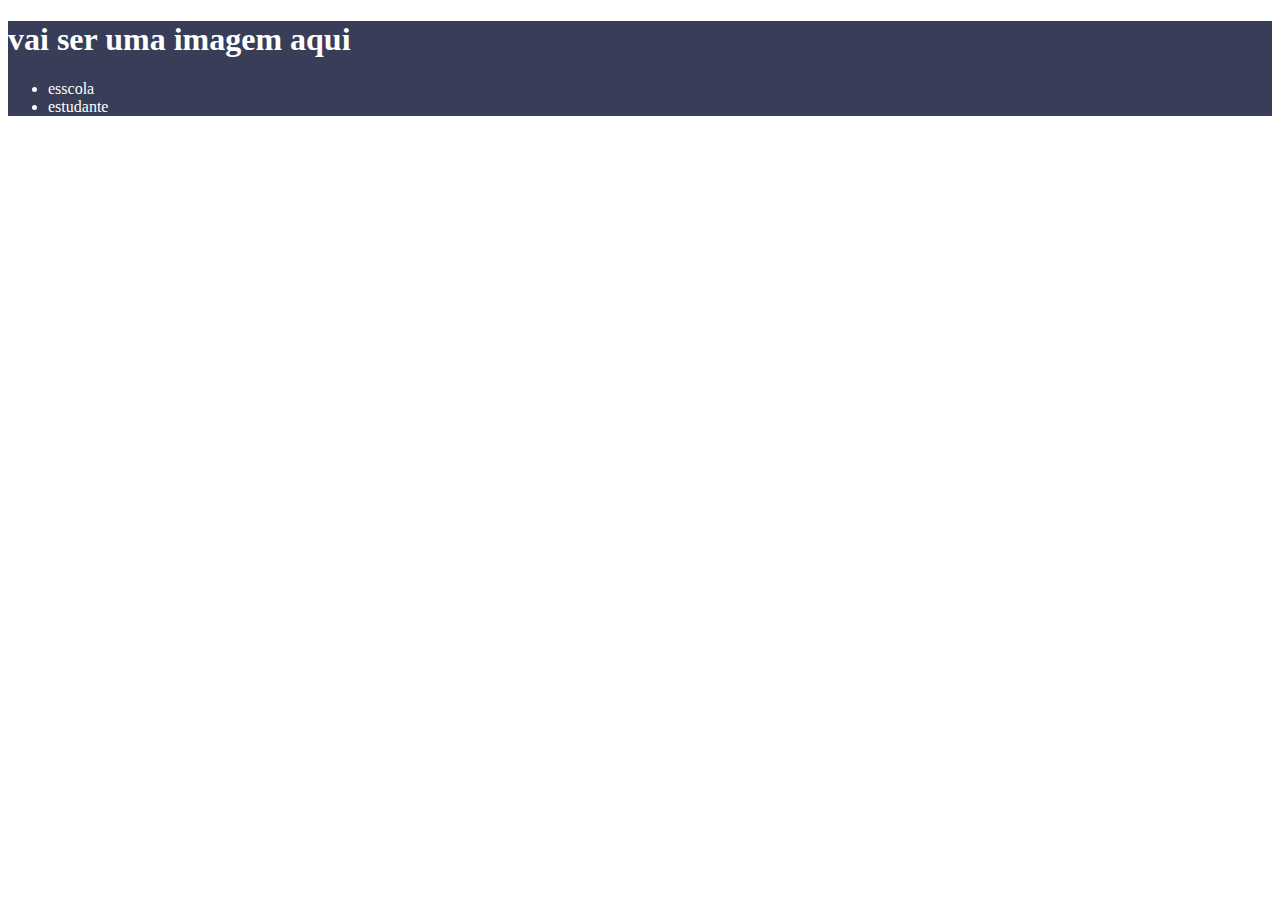
==== index.html @ a76c35d0 "Add files via upload" ====
<!DOCTYPE html>
<html lang="en">
<head>
    <meta charset="UTF-8">
    <meta http-equiv="X-UA-Compatible" content="IE=edge">
    <meta name="viewport" content="width=device-width, initial-scale=1.0">
    <title>Document</title>
    <link rel="stylesheet" href="style.css">
</head>
<body>
<header><h1>vai ser uma imagem aqui</h1>
    <ul>
        <li>esscola</li>
        <li>estudante
        </li>
    </ul>
</header>
    
</body>
</html>
---- style.css ----
header{background-color: #383d58; color:#ffffff;}
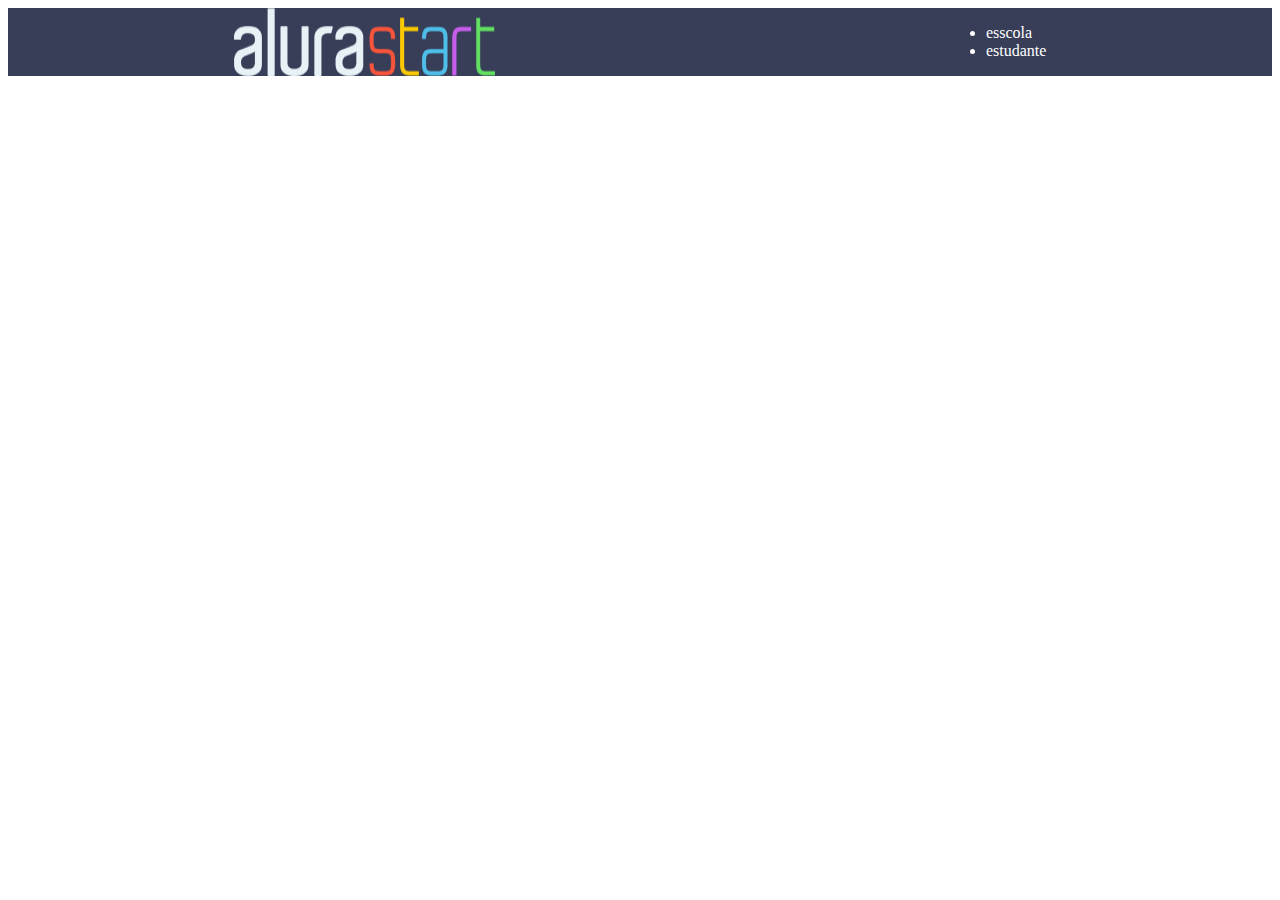
==== commit 1a29008a: "Add files via upload" ====
--- a/index.html
+++ b/index.html
@@ -8,10 +8,11 @@
     <link rel="stylesheet" href="style.css">
 </head>
 <body>
-<header><h1>vai ser uma imagem aqui</h1>
+<header class="cabecalho"> 
+    <img class="cabecalho imagem" src="alurastart logo 1.png" alt="logo da alura">
     <ul>
-        <li>esscola</li>
-        <li>estudante
+        <li class="cabecalho-lista-item">esscola</li>
+        <li class="cabecalho-lista-item">estudante
         </li>
     </ul>
 </header>
--- a/style.css
+++ b/style.css
@@ -1 +1,10 @@
-header{background-color: #383d58; color:#ffffff;}+.cabecalho{
+    background-color: #383d58;
+     color:#ffffff;
+     display: flex;
+     justify-content: space-around;
+
+     .cabecalho-imagem{
+        width: 20%;
+
+     }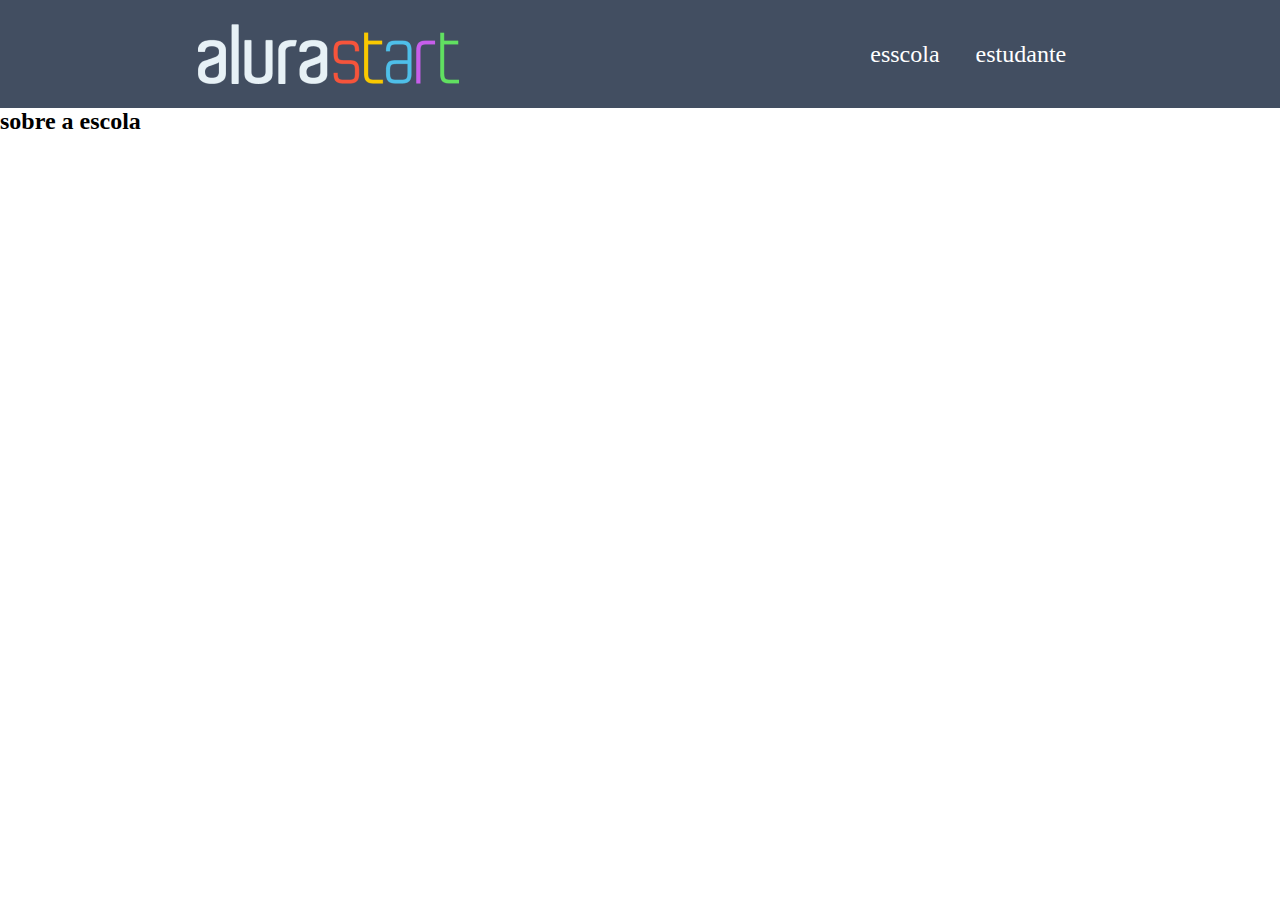
==== commit 265785b9: "Add files via upload" ====
--- a/index.html
+++ b/index.html
@@ -9,13 +9,17 @@
 </head>
 <body>
 <header class="cabecalho"> 
-    <img class="cabecalho imagem" src="alurastart logo 1.png" alt="logo da alura">
+    <img class="cabecalho-imagem" src="alurastart logo 1.png" alt="logo da alura">
     <ul>
         <li class="cabecalho-lista-item">esscola</li>
         <li class="cabecalho-lista-item">estudante
         </li>
     </ul>
 </header>
-    
+    <section class="esscola">
+        <h2 class="escola-titulo" >sobre a escola</h2>
+        <p class="escola-texto-um">
+
+        </p>
 </body>
 </html>--- a/style.css
+++ b/style.css
@@ -1,10 +1,28 @@
+*{
+   margin: 0;
+   padding:  0;;
+}
 .cabecalho{
+   background-color: #424E61;
+   color:white;
+   display:flex;
+   justify-content:space-around;
+   align-items: center;
+   padding:24px 0;
+}
     background-color: #383d58;
-     color:#ffffff;
+   color:#ffffff;
      display: flex;
-     justify-content: space-around;
+     justify-content: space-around;}
 
-     .cabecalho-imagem{
-        width: 20%;
+.cabecalho-imagem{
 
-     }+}
+
+.cabecalho-lista-item{
+      display: inline-block;
+      margin:0 16px;
+      font-size: 24px;;
+   
+     }
+
